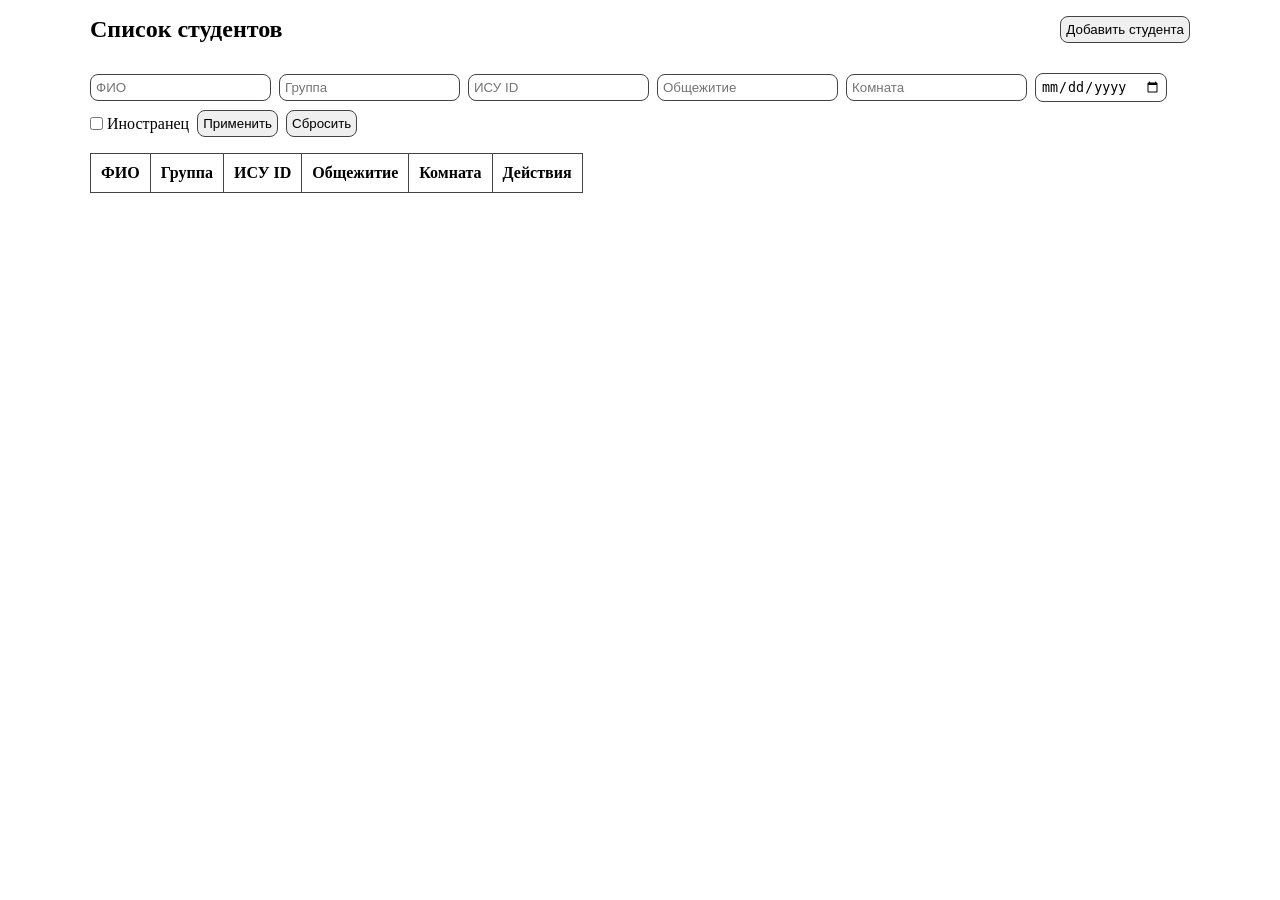
==== static/index.html @ ec41b745 "initial commit" ====
<!DOCTYPE html>
<html lang="ru">
<head>
    <meta charset="UTF-8">
    <meta name="viewport" content="width=device-width, initial-scale=1.0">

    <title>Вторая лаба</title>

    <link rel="stylesheet" href="style.css">
    <link rel="icon" href="favicon.png" type="image/png">
</head>

<body>
    <main class="main">
        <section class="students__header">
            <h2>Список студентов</h2>
            <button type="button" class="button" data-action="add">Добавить студента</button>
        </section>

        <form id="filter-form" class="filter">
            <input type="text" id="filter-fullName" placeholder="ФИО">
            <input type="text" id="filter-group" placeholder="Группа">
            <input type="text" id="filter-isuId" placeholder="ИСУ ID">
            <input type="number" id="filter-dormitory" placeholder="Общежитие">
            <input type="number" id="filter-room" placeholder="Комната">
            <input type="date" id="filter-checkInDate" title="Срок заселения">
            <label class="filter__label">
                <input type="checkbox" id="filter-isForeigner">
                Иностранец
            </label>
            <button type="submit">Применить</button>
            <button type="reset">Сбросить</button>
        </form>

        <div class="table-wrapper">
            <table class="students-table">
                <thead>
                    <tr>
                        <th>ФИО</th>
                        <th>Группа</th>
                        <th>ИСУ ID</th>
                        <th>Общежитие</th>
                        <th>Комната</th>
                        <th colspan="3">Действия</th>
                    </tr>
                </thead>

                <tbody id="students-table-body"></tbody>
            </table>
        </div>
    </main>
    <script src="index.js"></script>
</body>
</html>
---- static/style.css ----
:root {
  --main-color: #434343;
}

* {
  margin: 0;
  padding: 0;
  box-sizing: border-box;
}

.main {
  max-width: 1100px;
  margin: 0 auto;
}

table,
th,
td {
  border: 1px solid var(--main-color);
  border-collapse: collapse;
}

table {
  border-radius: 8px;
}

th,
td {
  padding: 10px;
}

button {
  border: 1px solid var(--main-color);
  border-radius: 8px;
  padding: 5px;
}

section {
  margin: 16px 0;
  padding: 16px;
}

.students__header {
  display: flex;
  justify-content: space-between;
  align-items: center;
  max-width: 100%;
  padding: 0;
  margin-bottom: 30px;
}

.table-wrapper {
  overflow-x: auto;
}

.filter {
  display: flex;
  flex-wrap: wrap;
  gap: 8px;
  align-items: center;
  margin-bottom: 16px;
}

.filter input {
  border: 1px solid var(--main-color);
  border-radius: 8px;
  padding: 5px;
}

.filter__label {
  display: flex;
  align-items: center;
  gap: 4px;
}

@media (max-width: 600px) {
  .main {
    margin: 0 8px;
  }

  section {
    padding: 8px;
  }

  .students__header {
    flex-direction: column;
    align-items: flex-start;
    gap: 10px;
  }

  .students-table {
    min-width: 760px;
  }
}
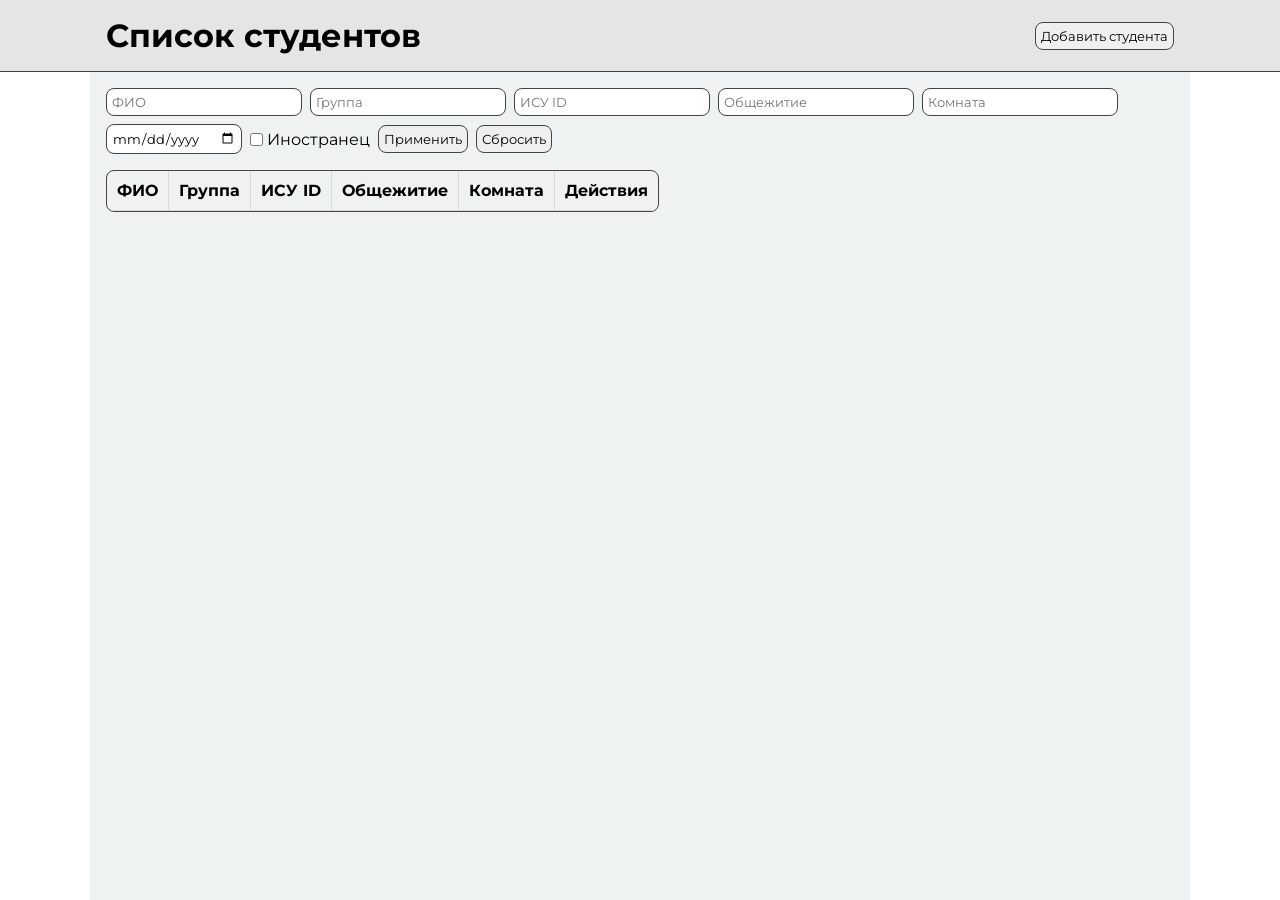
==== commit 5df56937: "ui updated" ====
--- a/static/index.html
+++ b/static/index.html
@@ -6,17 +6,22 @@
 
     <title>Вторая лаба</title>
 
-    <link rel="stylesheet" href="style.css">
+    <link rel="preconnect" href="https://fonts.googleapis.com">
+    <link rel="preconnect" href="https://fonts.gstatic.com" crossorigin>
+    <link rel="stylesheet" href="https://fonts.googleapis.com/css2?family=Montserrat:wght@400;500;700&display=swap">
+    <link rel="stylesheet" href="style.css?v=6">
     <link rel="icon" href="favicon.png" type="image/png">
 </head>
 
 <body>
+    <header class="site-header">
+        <div class="site-header__inner">
+            <h1>Список студентов</h1>
+            <button type="button" class="button" data-action="add">Добавить студента</button>
+        </div>
+    </header>
+
     <main class="main">
-        <section class="students__header">
-            <h2>Список студентов</h2>
-            <button type="button" class="button" data-action="add">Добавить студента</button>
-        </section>
-
         <form id="filter-form" class="filter">
             <input type="text" id="filter-fullName" placeholder="ФИО">
             <input type="text" id="filter-group" placeholder="Группа">
@@ -49,6 +54,6 @@
             </table>
         </div>
     </main>
-    <script src="index.js"></script>
+    <script src="index.js?v=3"></script>
 </body>
 </html>
--- a/static/style.css
+++ b/static/style.css
@@ -1,5 +1,35 @@
 :root {
   --main-color: #434343;
+  --table--default--grey: #d9d9d9;
+  --table-text-color: #f2f2f2;
+  --table-background: url("photo_2026-09-17_12-51-53.jpg");
+  --table-overlay: rgba(0, 0, 0, 0.1);
+  --table-button-background: rgba(255, 255, 255, 0.35);
+  --header-background: #e5e5e5;
+  --main-background: #eef2f3;
+  --font-family: "Montserrat", sans-serif;
+  --heading-font-family: var(--font-family);
+  --heading-font-weight: 700;
+  --table-font-family: var(--font-family);
+  --table-font-weight: 400;
+  --table-header-font-weight: 700;
+  --border-width: 1px;
+  --border-radius: 8px;
+  --cell-padding: 10px;
+  --control-padding: 5px;
+  --header-padding: 16px;
+  --main-padding: 16px;
+  --section-padding: 16px;
+  --section-margin: 16px;
+  --details-heading-gap: 15px;
+  --details-table-gap: 10px;
+  --back-icon-size: 24px;
+  --gap: 8px;
+  --gap-small: 4px;
+  --main-width: 1100px;
+  --mobile-padding: 8px;
+  --mobile-gap: 10px;
+  --table-min-width: 760px;
 }
 
 * {
@@ -8,45 +38,142 @@
   box-sizing: border-box;
 }
 
+body {
+  font-family: var(--font-family);
+  min-height: 100vh;
+  display: flex;
+  flex-direction: column;
+}
+
+h1,
+h2,
+h3 {
+  font-family: var(--heading-font-family);
+  font-weight: var(--heading-font-weight);
+}
+
+button,
+input,
+textarea {
+  font-family: var(--font-family);
+}
+
 .main {
-  max-width: 1100px;
+  width: 100%;
+  max-width: var(--main-width);
+  flex: 1;
   margin: 0 auto;
-}
-
-table,
+  padding: var(--main-padding);
+  background-color: var(--main-background);
+}
+
+.site-header {
+  background-color: var(--header-background);
+  border-bottom: var(--border-width) solid var(--main-color);
+  box-shadow: none;
+}
+
+.site-header__inner {
+  display: flex;
+  justify-content: space-between;
+  align-items: center;
+  max-width: var(--main-width);
+  margin: 0 auto;
+  padding: var(--header-padding) var(--main-padding);
+}
+
+table {
+  border-collapse: separate;
+  border-spacing: 0;
+  border: var(--border-width) solid var(--main-color);
+  border-radius: var(--border-radius);
+  overflow: hidden;
+  font-family: var(--table-font-family);
+  font-weight: var(--table-font-weight);
+}
+
+table:not(.students-table) {
+  background-image: linear-gradient(var(--table-overlay), var(--table-overlay)), var(--table-background);
+  background-size: cover;
+  background-position: center;
+}
+
 th,
 td {
-  border: 1px solid var(--main-color);
-  border-collapse: collapse;
-}
-
-table {
-  border-radius: 8px;
-}
-
-th,
-td {
-  padding: 10px;
+  padding: var(--cell-padding);
+  border-right: var(--border-width) solid var(--table--default--grey);
+  border-bottom: var(--border-width) solid var(--table--default--grey);
+}
+
+th {
+  font-weight: var(--table-header-font-weight);
+}
+
+table:not(.students-table) th,
+table:not(.students-table) td {
+  color: var(--table-text-color);
+}
+
+th:last-child,
+td:last-child {
+  border-right: none;
+}
+
+tr:last-child td {
+  border-bottom: none;
+}
+
+#student-details-view h2 {
+  margin-bottom: var(--details-heading-gap);
+}
+
+#student-details-view #student-details {
+  margin-bottom: var(--details-table-gap);
+}
+
+.form-header {
+  display: flex;
+  align-items: center;
+  gap: var(--gap);
+  margin-bottom: var(--details-heading-gap);
+}
+
+.form-header h2 {
+  margin: 0;
+}
+
+.back-button {
+  display: flex;
+  align-items: center;
+  justify-content: center;
+  color: var(--main-color);
+  background: transparent;
+}
+
+.back-button svg {
+  width: var(--back-icon-size);
+  height: var(--back-icon-size);
+}
+
+.student-form__actions {
+  display: flex;
+  gap: var(--gap);
+  margin-top: var(--details-table-gap);
 }
 
 button {
-  border: 1px solid var(--main-color);
-  border-radius: 8px;
-  padding: 5px;
+  border: var(--border-width) solid var(--main-color);
+  border-radius: var(--border-radius);
+  padding: var(--control-padding);
+}
+
+.students-table .button {
+  background: var(--table-button-background);
 }
 
 section {
-  margin: 16px 0;
-  padding: 16px;
-}
-
-.students__header {
-  display: flex;
-  justify-content: space-between;
-  align-items: center;
-  max-width: 100%;
-  padding: 0;
-  margin-bottom: 30px;
+  margin: var(--section-margin) 0;
+  padding: var(--section-padding);
 }
 
 .table-wrapper {
@@ -56,39 +183,40 @@
 .filter {
   display: flex;
   flex-wrap: wrap;
-  gap: 8px;
-  align-items: center;
-  margin-bottom: 16px;
+  gap: var(--gap);
+  align-items: center;
+  margin-bottom: var(--section-margin);
 }
 
 .filter input {
-  border: 1px solid var(--main-color);
-  border-radius: 8px;
-  padding: 5px;
+  border: var(--border-width) solid var(--main-color);
+  border-radius: var(--border-radius);
+  padding: var(--control-padding);
 }
 
 .filter__label {
   display: flex;
   align-items: center;
-  gap: 4px;
+  gap: var(--gap-small);
 }
 
 @media (max-width: 600px) {
   .main {
-    margin: 0 8px;
+    margin: 0;
+    padding: var(--mobile-padding);
   }
 
   section {
-    padding: 8px;
-  }
-
-  .students__header {
+    padding: var(--mobile-padding);
+  }
+
+  .site-header__inner {
     flex-direction: column;
     align-items: flex-start;
-    gap: 10px;
+    gap: var(--mobile-gap);
   }
 
   .students-table {
-    min-width: 760px;
-  }
-}
+    min-width: var(--table-min-width);
+  }
+}
